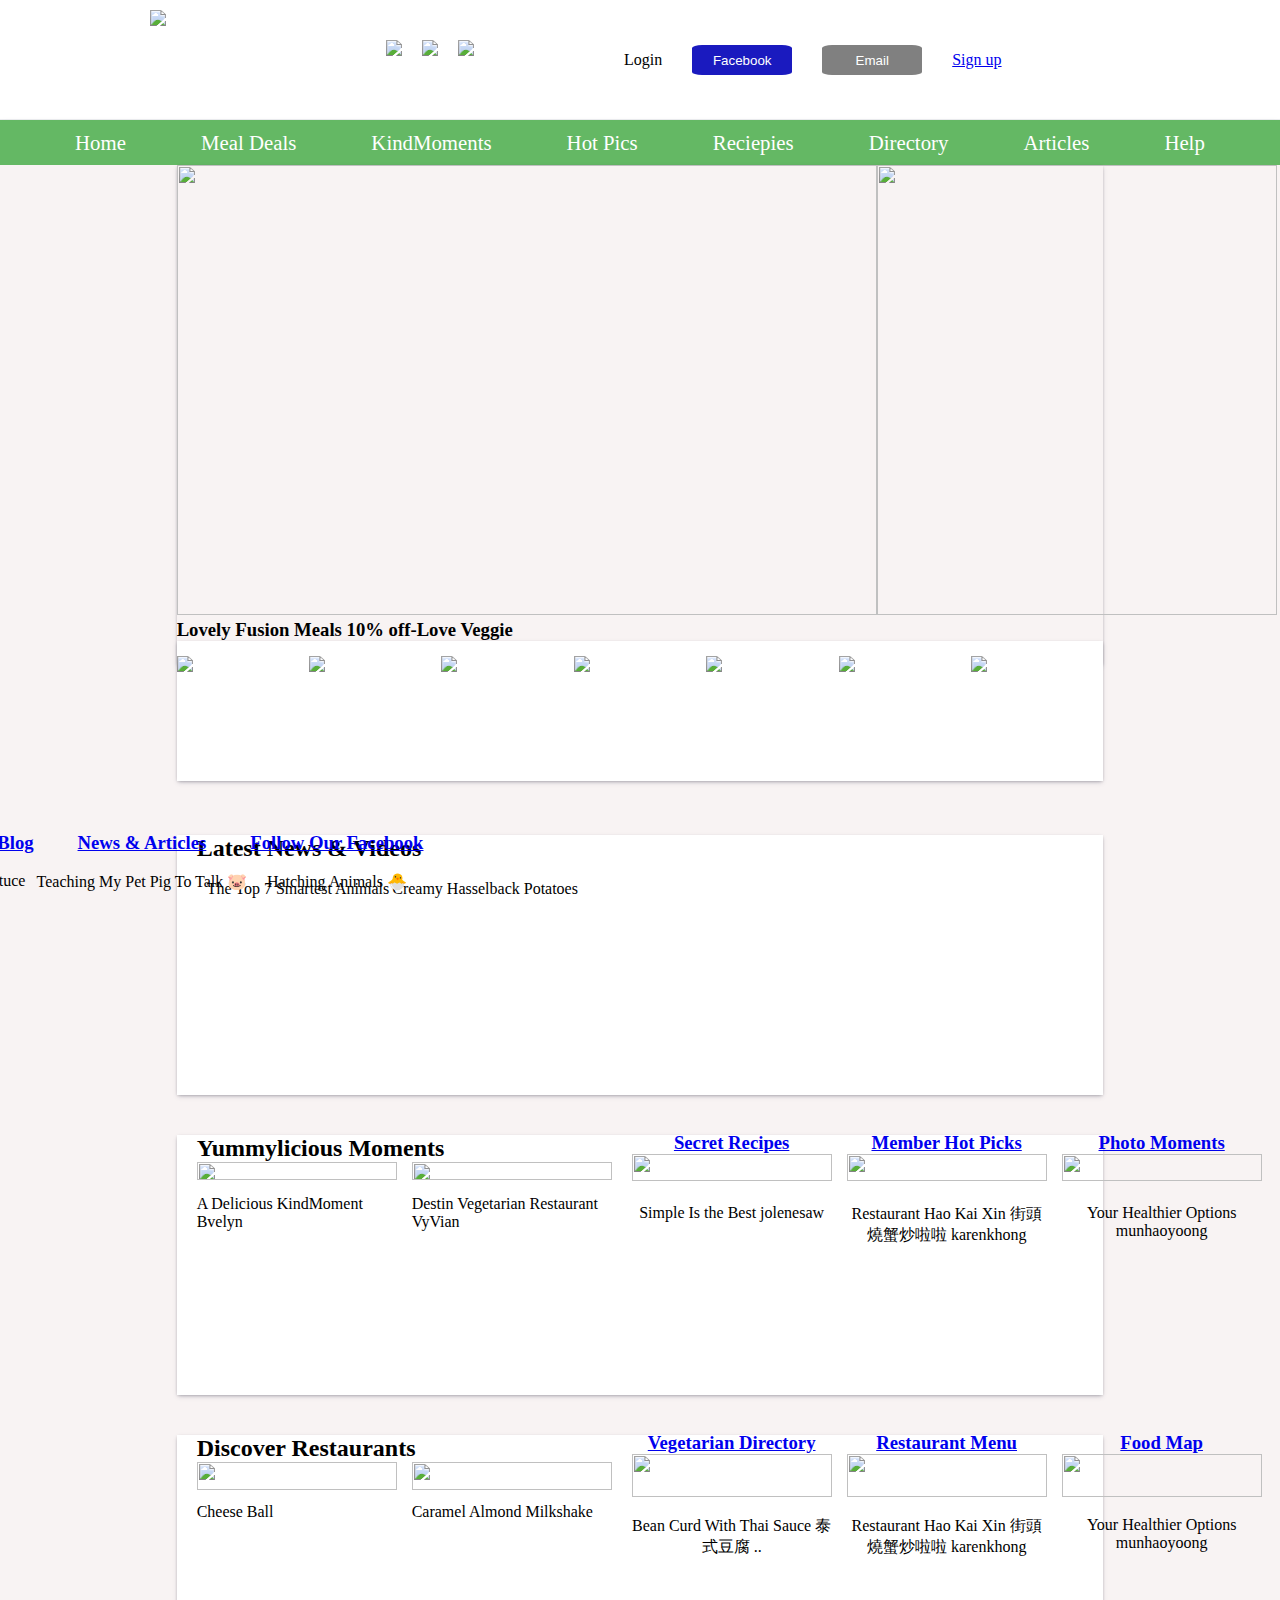
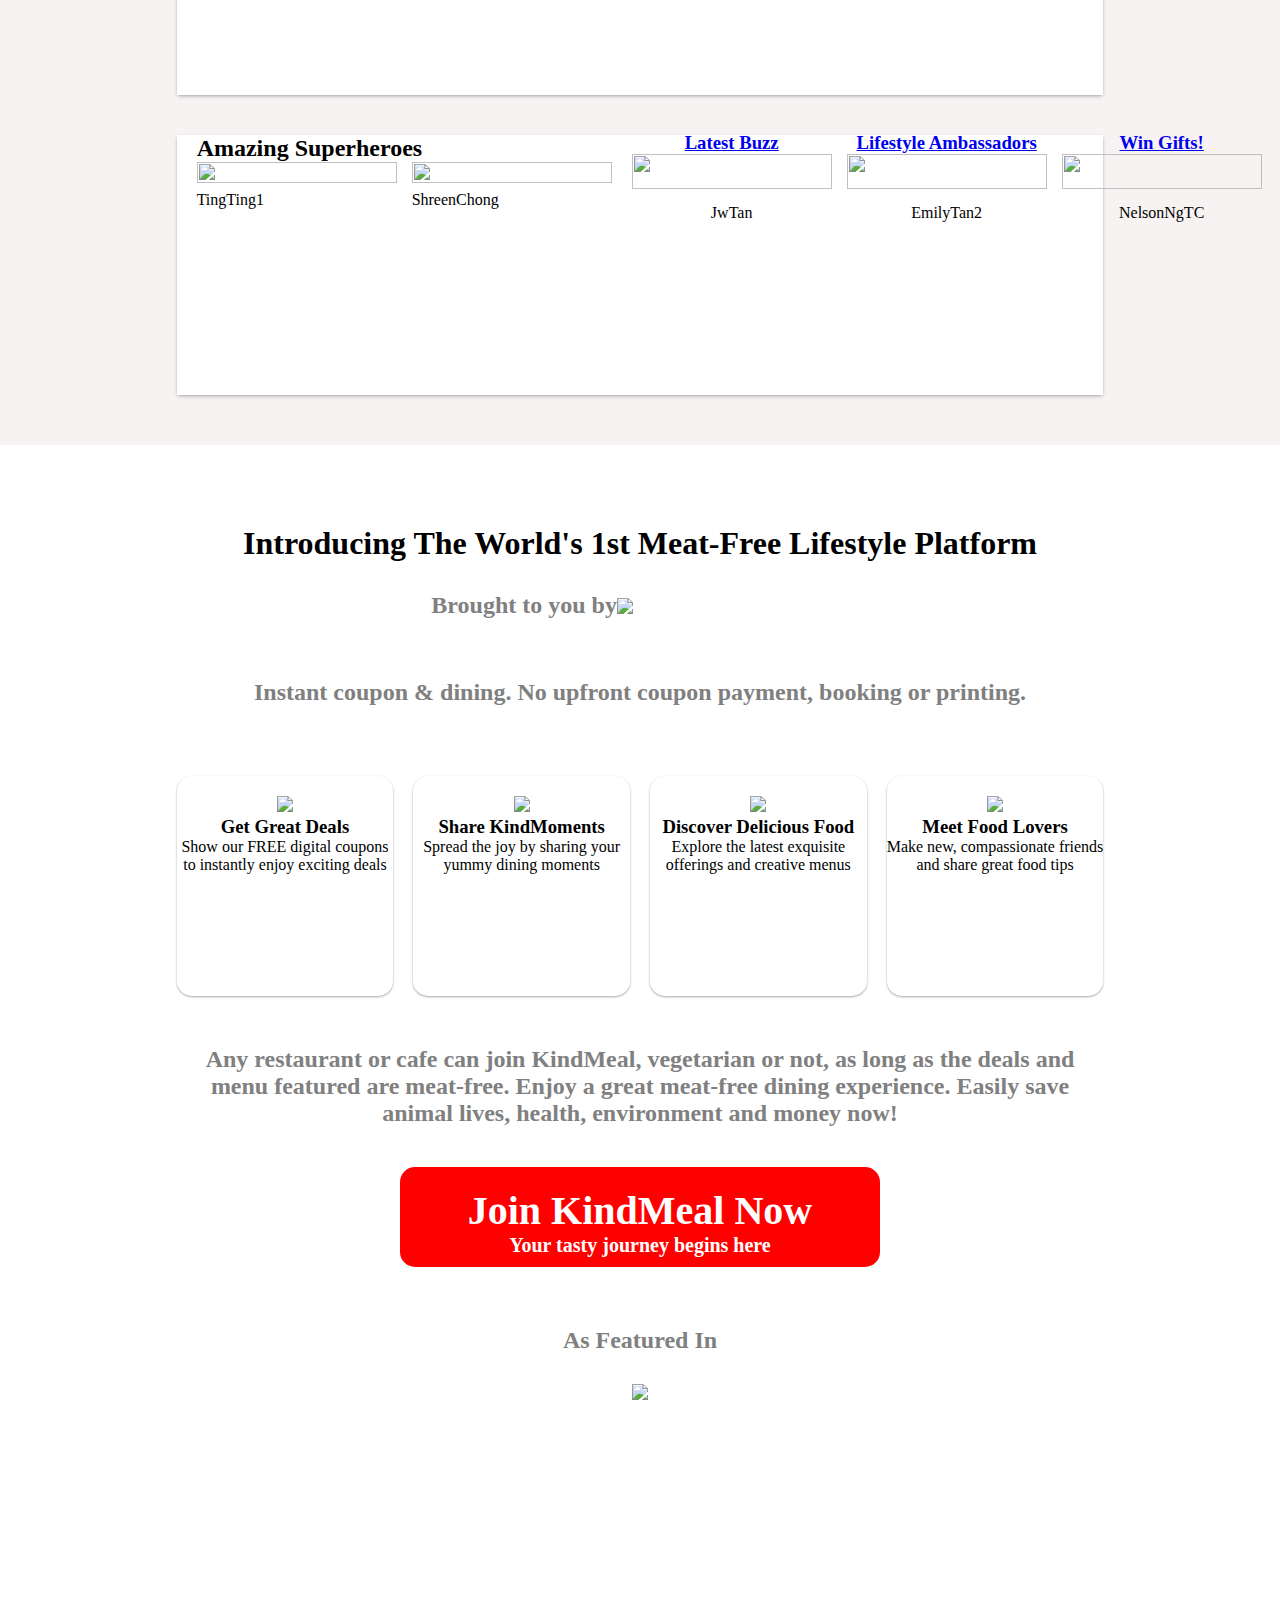
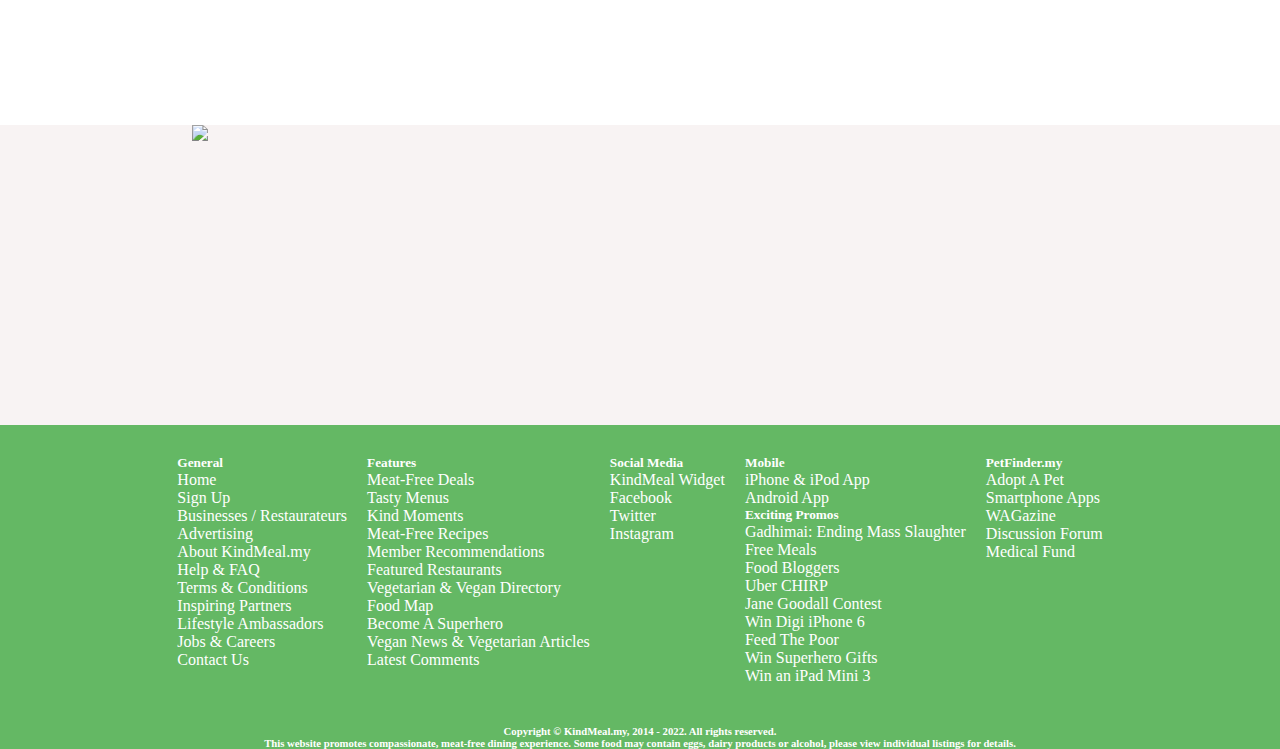
==== index.html @ d4dcd4d2 "added day-2 work" ====
<!DOCTYPE html>
<html lang="en">
  <head>
    <meta charset="UTF-8" />
    <meta http-equiv="X-UA-Compatible" content="IE=edge" />
    <meta name="viewport" content="width=device-width, initial-scale=1.0" />
    <link rel="stylesheet" href="./Styles/navbar.css" />
    <link rel="stylesheet" href="./Styles/body.css" />
    <link rel="stylesheet" href="./Styles/footer.css" />
    <title>Home Page</title>
  </head>
  <body>
    <nav></nav>
    <div style="background-color: rgb(248, 243, 243); height: 1880px">
      <div class="container1">
        <div id="banner">
          <div>
            <img onclick="return navigate()"
              id="b_item"
              src="C:\Users\USER\Desktop\Masai\Images\vegiee.jpg"
            />
            <h3>Lovely Fusion Meals 10% off-Love Veggie</h3>
          </div>
          <div>
            <img
              id="company"
              src=" https://www.kindmeal.my/photos/shop/5/512-3751-m.jpg"
            />
          </div>
        </div>
        <div id="banner1">
          <div>
            <img src="https://www.kindmeal.my/photos/deal/6/618-3514-m.jpg" />
          </div>
          <div>
            <img src="https://www.kindmeal.my/photos/deal/7/711-4936-m.jpg" />
          </div>
          <div>
            <img src="https://www.kindmeal.my/photos/deal/2/271-519-m.jpg" />
          </div>
          <div>
            <img src="https://www.kindmeal.my/photos/deal/7/707-4819-m.jpg" />
          </div>
          <div>
            <img src="https://www.kindmeal.my/photos/deal/7/718-5090-m.jpg" />
          </div>
          <div>
            <img src="https://www.kindmeal.my/photos/deal/6/614-3355-m.jpg" />
          </div>
          <div>
            <img src="https://www.kindmeal.my/photos/deal/6/683-4718-m.jpg" />
          </div>
        </div>
      </div>

      <div class="des1">
        <h2>Latest News & Videos</h2>
        <div class="des3">
          <div>
            <div>
              <img
                src="https://scontent-xsp1-3.xx.fbcdn.net/v/t15.5256-10/298275514_1793992247612870_4102622818283493322_n.jpg?stp=dst-jpg_s720x720&_nc_cat=107&ccb=1-7&_nc_sid=ad6a45&_nc_ohc=_9L2M1Yf05EAX_rJxTb&_nc_ht=scontent-xsp1-3.xx&edm=ALdPpPkEAAAA&oh=00_AT9hk5vjY4Bu-Fxe6DmNhi70MABpmNOQDQKN2t2MEjxvuQ&oe=630B7A82"
                alt=""
              />
              <p>The Top 7 Smartest Animals</p>
            </div>
            <div>
              <img
                src="https://scontent-xsp1-3.xx.fbcdn.net/v/t15.5256-10/21707660_1430313403713822_4780572855584686080_n.jpg?stp=dst-jpg_p720x720&_nc_cat=111&ccb=1-7&_nc_sid=ad6a45&_nc_ohc=RcBoqAsP5BcAX8IlQCB&_nc_ht=scontent-xsp1-3.xx&edm=ALdPpPkEAAAA&oh=00_AT9ZQKDkmpAkFr5mPM2GiLUb7_jrjtCeW91Xx5t45SaTrw&oe=630BC6C6"
                alt=""
              />
              <p>Creamy Hasselback Potatoes</p>
            </div>
          </div>

          <div class="des2">
            <div>
              <h3>
                <a href="https://www.kindmeal.my/widget.htm"
                  >Save Lives with Your Blog</a
                >
              </h3>
              <img
                src="https://scontent-xsp1-1.xx.fbcdn.net/v/t15.5256-10/297490495_5300872103341148_4812180245387187070_n.jpg?stp=dst-jpg_p720x720&_nc_cat=110&ccb=1-7&_nc_sid=ad6a45&_nc_ohc=dJMnZ-0XOzEAX-3m0EE&_nc_ht=scontent-xsp1-1.xx&edm=ALdPpPkEAAAA&oh=00_AT9vSePyX_79tL4VV1NU-LM7txJFq0bseyqi-hd4p4mgLw&oe=630A5A29"
                alt=""
              />
              <p>
                Busy Beaver Delivers Lettuce<br />
                To Zoo Friends
              </p>
            </div>

            <div>
              <h3>
                <a href="https://www.kindmeal.my/articles/">News & Articles</a>
              </h3>
              <img
                src="https://scontent-xsp1-3.xx.fbcdn.net/v/t15.5256-10/297116651_384596210475584_5376654219115704349_n.jpg?stp=dst-jpg_s720x720&_nc_cat=107&ccb=1-7&_nc_sid=ad6a45&_nc_ohc=ggyHZY5ZmbAAX9m9siT&_nc_ht=scontent-xsp1-3.xx&edm=ALdPpPkEAAAA&oh=00_AT8MCqLZmofB8cb-LwRo4QTbWNlfbtVxFQmesIGgecqeyA&oe=630B021C"
                alt=""
              />
              <p>Teaching My Pet Pig To Talk 🐷</p>
            </div>

            <div>
              <h3>
                <a href="https://www.facebook.com/KindMeal.my"
                  >Follow Our Facebook</a
                >
              </h3>
              <img
                src="https://scontent-xsp1-3.xx.fbcdn.net/v/t15.5256-10/297287041_759478638588669_7244009508553843157_n.jpg?stp=dst-jpg_p720x720&_nc_cat=109&ccb=1-7&_nc_sid=ad6a45&_nc_ohc=RDmX5SwUhPkAX-8LWo3&_nc_ht=scontent-xsp1-3.xx&edm=ALdPpPkEAAAA&oh=00_AT9vWiCxC7XoSoLGhXo2Y72oHeR58b-xTsXpoEYTa0dJvQ&oe=630A3112"
                alt=""
              />
              <p>Hatching Animals 🐣</p>
            </div>
          </div>
        </div>
      </div>

      <div class="des4">
        <h2>Yummylicious Moments</h2>
        <div class="des5">
          <div>
            <div>
              <img
                src="https://www.kindmeal.my/photos/moment/24/24322-46726-s.jpg"
                alt=""
              />
              <p>A Delicious KindMoment Bvelyn</p>
            </div>
            <div>
              <img
                src="https://www.kindmeal.my/photos/moment/24/24309-46678-s.jpg"
                alt=""
              />
              <p>Destin Vegetarian Restaurant VyVian</p>
            </div>
          </div>

          <div class="des6">
            <div>
              <h3>
                <a href="https://www.kindmeal.my/recipes.htm"
                  >Secret Recipes
                </a>
              </h3>
              <img
                src="https://www.kindmeal.my/photos/deal/7/707-4819-s.jpg"
                alt=""
              />
              <p>Simple Is the Best jolenesaw</p>
            </div>

            <div>
              <h3>
                <a href="https://www.kindmeal.my/articles/">
                  Member Hot Picks
                </a>
              </h3>
              <img
                src="https://www.kindmeal.my/photos/moment/24/24307-46677-s.jpg"
                alt=""
              />
              <p>Restaurant Hao Kai Xin 街頭燒蟹炒啦啦 karenkhong</p>
            </div>

            <div>
              <h3>
                <a href="https://www.facebook.com/KindMeal.my">
                  Photo Moments</a
                >
              </h3>
              <img
                src="https://www.kindmeal.my/photos/deal/7/717-5054-s.jpg"
                alt=""
              />
              <p>Your Healthier Options munhaoyoong</p>
            </div>
          </div>
        </div>
      </div>

      <div class="des7">
        <h2>Discover Restaurants</h2>
        <div class="des8">
          <div>
            <div>
              <img
                src="https://www.kindmeal.my/photos/item/0/512-6666-s.jpg"
                alt=""
              />
              <p>Cheese Ball</p>
            </div>
            <div>
              <img
                src="https://www.kindmeal.my/photos/item/0/600-8606-s.jpg"
                alt=""
              />
              <p>Caramel Almond Milkshake</p>
            </div>
          </div>

          <div class="des9">
            <div>
              <h3>
                <a href="https://www.kindmeal.my/vegetarian_directory.htm"
                  >Vegetarian Directory
                </a>
              </h3>
              <img
                src="https://www.kindmeal.my/photos/item/0/383-4248-s.jpg"
                alt=""
              />
              <p>Bean Curd With Thai Sauce 泰式豆腐 ..</p>
            </div>

            <div>
              <h3>
                <a href="https://www.kindmeal.my/menu.htm"> Restaurant Menu </a>
              </h3>
              <img
                src="https://www.kindmeal.my/photos/item/0/451-5308-s.jpg"
                alt=""
              />
              <p>Restaurant Hao Kai Xin 街頭燒蟹炒啦啦 karenkhong</p>
            </div>

            <div>
              <h3>
                <a href="https://www.kindmeal.my/foodmap.htm"> Food Map</a>
              </h3>
              <img
                src="https://www.kindmeal.my/photos/item/0/13-50-s.jpg"
                alt=""
              />
              <p>Your Healthier Options munhaoyoong</p>
            </div>
          </div>
        </div>
      </div>

      <div class="des7">
        <h2>Amazing Superheroes</h2>
        <div class="des8">
          <div>
            <div>
              <img
                src="https://www.kindmeal.my/photos/member/31/31569-m.jpg"
                alt=""
              />
              <p>TingTing1</p>
            </div>
            <div>
              <img
                src="https://www.kindmeal.my/photos/member/14/14126-m.jpg"
                alt=""
              />
              <p>ShreenChong</p>
            </div>
          </div>

          <div class="des9">
            <div>
              <h3>
                <a href="https://www.kindmeal.my/vegetarian_directory.htm"
                  >Latest Buzz
                </a>
              </h3>
              <img
                src="	https://www.kindmeal.my/photos/member/41/41504-m.jpg"
                alt=""
              />
              <p>JwTan</p>
            </div>

            <div>
              <h3>
                <a href="https://www.kindmeal.my/menu.htm">
                  Lifestyle Ambassadors
                </a>
              </h3>
              <img
                src="	https://www.kindmeal.my/photos/member/27/27302-m.jpg"
                alt=""
              />
              <p>EmilyTan2</p>
            </div>

            <div>
              <h3>
                <a href="https://www.kindmeal.my/foodmap.htm">Win Gifts!</a>
              </h3>
              <img
                src="https://www.kindmeal.my/photos/member/39/39426-m.jpg"
                alt=""
              />
              <p>NelsonNgTC</p>
            </div>
          </div>
        </div>
      </div>
    </div>

    <div class="container2">
      <h1 style="margin-top: 80px">
        Introducing The World's 1st Meat-Free Lifestyle Platform
      </h1>
      <div class="petfind">
        <h2>Brought to you by</h2>
        <img src="https://www.kindmeal.my/images/logo-petfinder.png" />
      </div>
      <h2 style="margin-top: 60px; color: grey">
        Instant coupon & dining. No upfront coupon payment, booking or printing.
      </h2>
      <div class="container3">
        <div>
          <img src="https://www.kindmeal.my/images/intro_deal.png" />
          <h3>Get Great Deals</h3>
          <p>Show our FREE digital coupons to instantly enjoy exciting deals</p>
        </div>
        <div>
          <img src="https://www.kindmeal.my/images/intro_kindmoment.png" />
          <h3>Share KindMoments</h3>
          <p>Spread the joy by sharing your yummy dining moments</p>
        </div>
        <div>
          <img src="https://www.kindmeal.my/images/intro_menu.png" />
          <h3>Discover Delicious Food</h3>
          <p>Explore the latest exquisite offerings and creative menus</p>
        </div>
        <div>
          <img src="https://www.kindmeal.my/images/intro_friends.png" />
          <h3>Meet Food Lovers</h3>
          <p>Make new, compassionate friends and share great food tips</p>
        </div>
      </div>
      <h2 style="color: grey;margin-top:50px">
        Any restaurant or cafe can join KindMeal, vegetarian or not, as long as
        the deals and menu featured are meat-free. Enjoy a great meat-free
        dining experience. Easily save animal lives, health, environment and
        money now!
      </h3>
      <div class="join">
        <h1>Join KindMeal Now</h1>
        <h4>Your tasty journey begins here</h4>
      </div>
      <h2 style="color:grey;margin-top: 60px;">As Featured In</h2>
      <img style="margin-top: 30px;" src="https://www.kindmeal.my/images/media-feature2.png"/>
    </div>
  
    <div class="container4">
        <div>
        <img src="https://www.kindmeal.my/images/banner_whykindmeal.png"/>
        </div>
    </div>


    <footer></footer>

    
</body>
</html>
<script src="./Scripts/navbar.js"></script>
<script src="./Scripts/footer.js"></script>

<script>
  function navigate(){
    let image=document.getElementById("b_item");
    return window.location.href="./mealdeal.html";
  }
</script>
---- Styles/navbar.css ----
*{
    margin: 0px;
    padding: 0px;
    box-sizing: border-box;
}

body{
    background-color: white;
}

.nav1{
    display: flex;
    height: 120px;
    width: 100%;
}

#links{
    display: flex;
}
#kindmeal_logo{
    margin-top: 10px;
    margin-left: 150px;
}

#navigate{
   display: flex;
   margin-top: 10px;
   margin-left: 200px;
}

.media_link{
    height: 35%;
    margin-left: 20px;
    margin-top: 30px;
    
}
.top_right_menu{
    display: flex;
    align-items:center;
    justify-content:center;
    gap: 30px;
  margin-left: 150px;
 
}
.decorate1{
   
    text-decoration: none;
    color: white;

}
#fb{
   background-color: rgb(26, 26, 191);
   border: none;
   border-radius: 10%;
    height:30px;
    width: 100px;
}
.decorate2{
    text-decoration: none;
    color:white;
}

#mail{
    background-color: grey;
    border: none;
    border-radius: 10%;
     height:30px;
     width: 100px;

}




.nav2{
    width:100%;
    height: 45px;
    background-color:rgb(100, 184, 100);
    box-shadow: rgba(9, 30, 66, 0.25) 0px 4px 8px -2px, rgba(9, 30, 66, 0.08) 0px 0px 0px 1px;
    display: flex;
    justify-content: space-evenly;
    align-items: center;
 
}
.nav2>a{
    text-decoration: none;
    font-size: 1.3rem;
    color: white;
}
---- Styles/body.css ----
.container1{
   
    box-shadow: rgba(50, 50, 93, 0.25) 0px 2px 5px -1px, rgba(0, 0, 0, 0.3) 0px 1px 3px -1px;
    height:500px;
   width:72.4% ;
  
   margin: auto;  
}
#banner{
    display: flex;
    margin: auto;
}

#b_item{
  height:450px;
  width:700px;
 
}

#company{
    width: 400px;
    height:450px;
   
}

#banner1{
    background-color: white;
    height:140px;
    box-shadow: rgba(50, 50, 93, 0.25) 0px 2px 5px -1px, rgba(0, 0, 0, 0.3) 0px 1px 3px -1px;
    display: grid;
    grid-template-columns: repeat(7,1fr);
   margin-bottom: 20px;
}

#banner1>div>img{
    height:20%;
    margin-top:15px; 
  
}

.des1,.des4,.des7{
    background-color: white;
    box-shadow: rgba(50, 50, 93, 0.25) 0px 2px 5px -1px, rgba(0, 0, 0, 0.3) 0px 1px 3px -1px;
    height:260px;
    width:72.4% ;
    margin: auto;
   margin-top: 170px;
  
    
}
.des1>h2{
    margin-left: 20px;
    margin-top:30px;
}
.des3{
    display: flex;
   margin-left: 30px;
}
.des3>div{
    display: flex;
    gap:3px
}

.des3>div>div>img{
    height: 25%;
  
}
.des2{
    display:flex;
    margin-left: -84%;
   text-align: center;

}
.des2>div{
    margin-top: -30px;
   
}


.des2>h3>a{
    text-decoration: none;
}

.des4,.des7{
    background-color: white;
    box-shadow: rgba(50, 50, 93, 0.25) 0px 2px 5px -1px, rgba(0, 0, 0, 0.3) 0px 1px 3px -1px;
    height:260px;
    width:72.4% ;
    margin: auto;
   margin-top: 40px;
}


.des4>h2{
    margin-left: 20px;
    margin-top:30px;
}
.des5,.des8{
    display: flex;
    margin-left: 20px;
}

.des5>div{
    display: flex;
   gap:15px
}

.des5>div>div>img{
    height: 55%;
    width: 200px;
}
.des6,.des9{
    display: flex;
    margin-left:20px;
    text-align: center;
}
.des6,.des9>div{
    margin-top: -30px;
}

.des6,.des9>h3>a{
    text-decoration: none;
}


.des7>h2{
    margin-left: 20px;
    margin-top:30px;
}

.des8>div{
    display: flex;
    gap:15px
}


.des8>div>div>img{
    height: 70%;
    width: 200px;
}

.container2{
 
    height:1200px;
    width:72.4%;
    margin: auto;
    text-align: center;
}

.petfind{
    display: flex;
    align-items: center;
    justify-content: center;
    color: grey;
    margin-top: 30px;
}

.petfind>img{
    width: 25%;
    
}

.container3{
  
    display: grid;
    grid-template-columns: repeat(4,1fr);
    gap:20px;   
    margin-top: 70px;
}

.container3>div{
    box-shadow: rgba(0, 0, 0, 0.12) 0px 1px 3px, rgba(0, 0, 0, 0.24) 0px 1px 2px;
    border-radius: 15px;
    height: 220px;
}
.container3>div>img{
    margin-top: 20px;
}

.join{
  
    background-color:red;
    margin:auto;
    color: white;
    height: 100px;
    width: 480px;
    margin-top: 40px;
    padding-top: 20px;
    font-size: 20px;
    border-radius: 15px;
  
}


.container4{
    background-color: rgb(248, 243, 243);
    
}

.container4>div{
   height:300px;
   width: 70%;
  margin: auto;
}
---- Styles/footer.css ----
.footer{
   background-color:  rgb(100, 184, 100);

}

.ftr{
   
    display:flex;
    justify-content: center;
   gap:20px;
   color: white;

}
.ftr>div{
    margin-top: 30px;
    padding-bottom: 40px;
}

h6{
    color:white;
   text-align: center; 
}
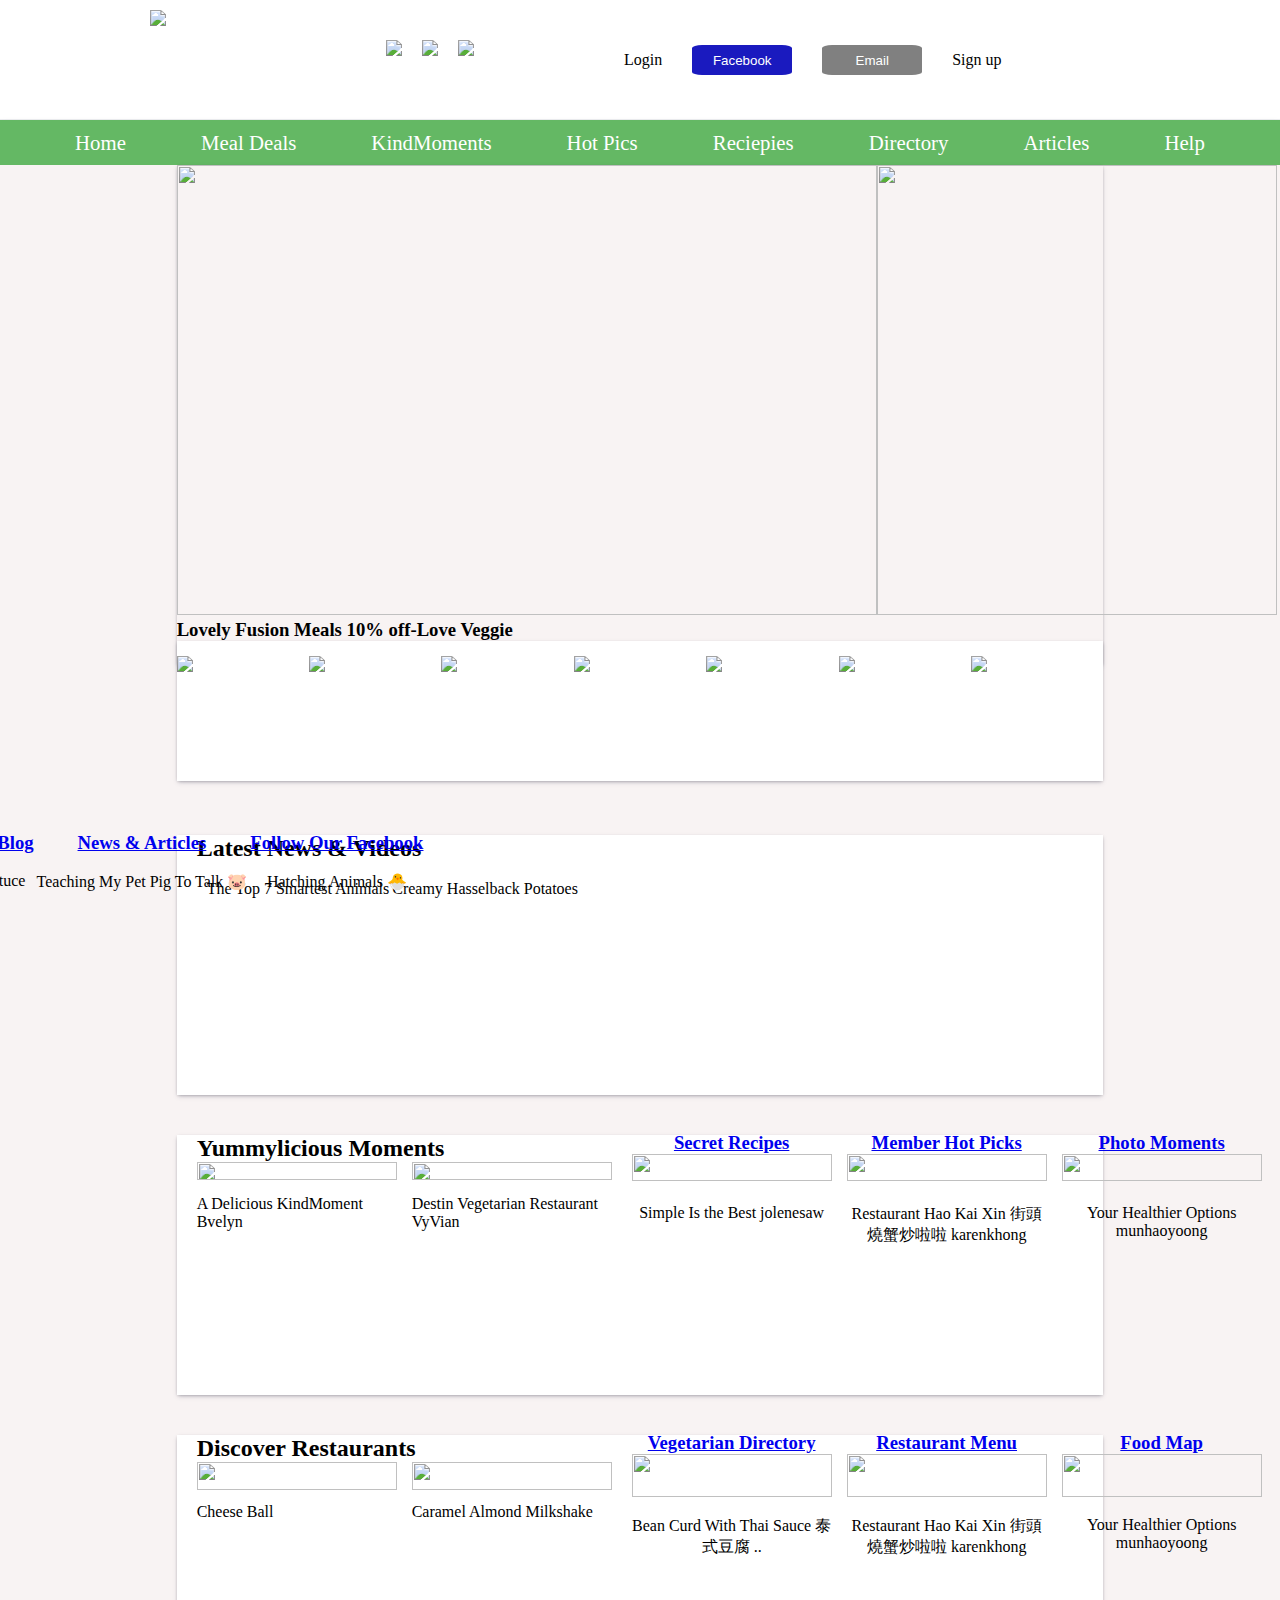
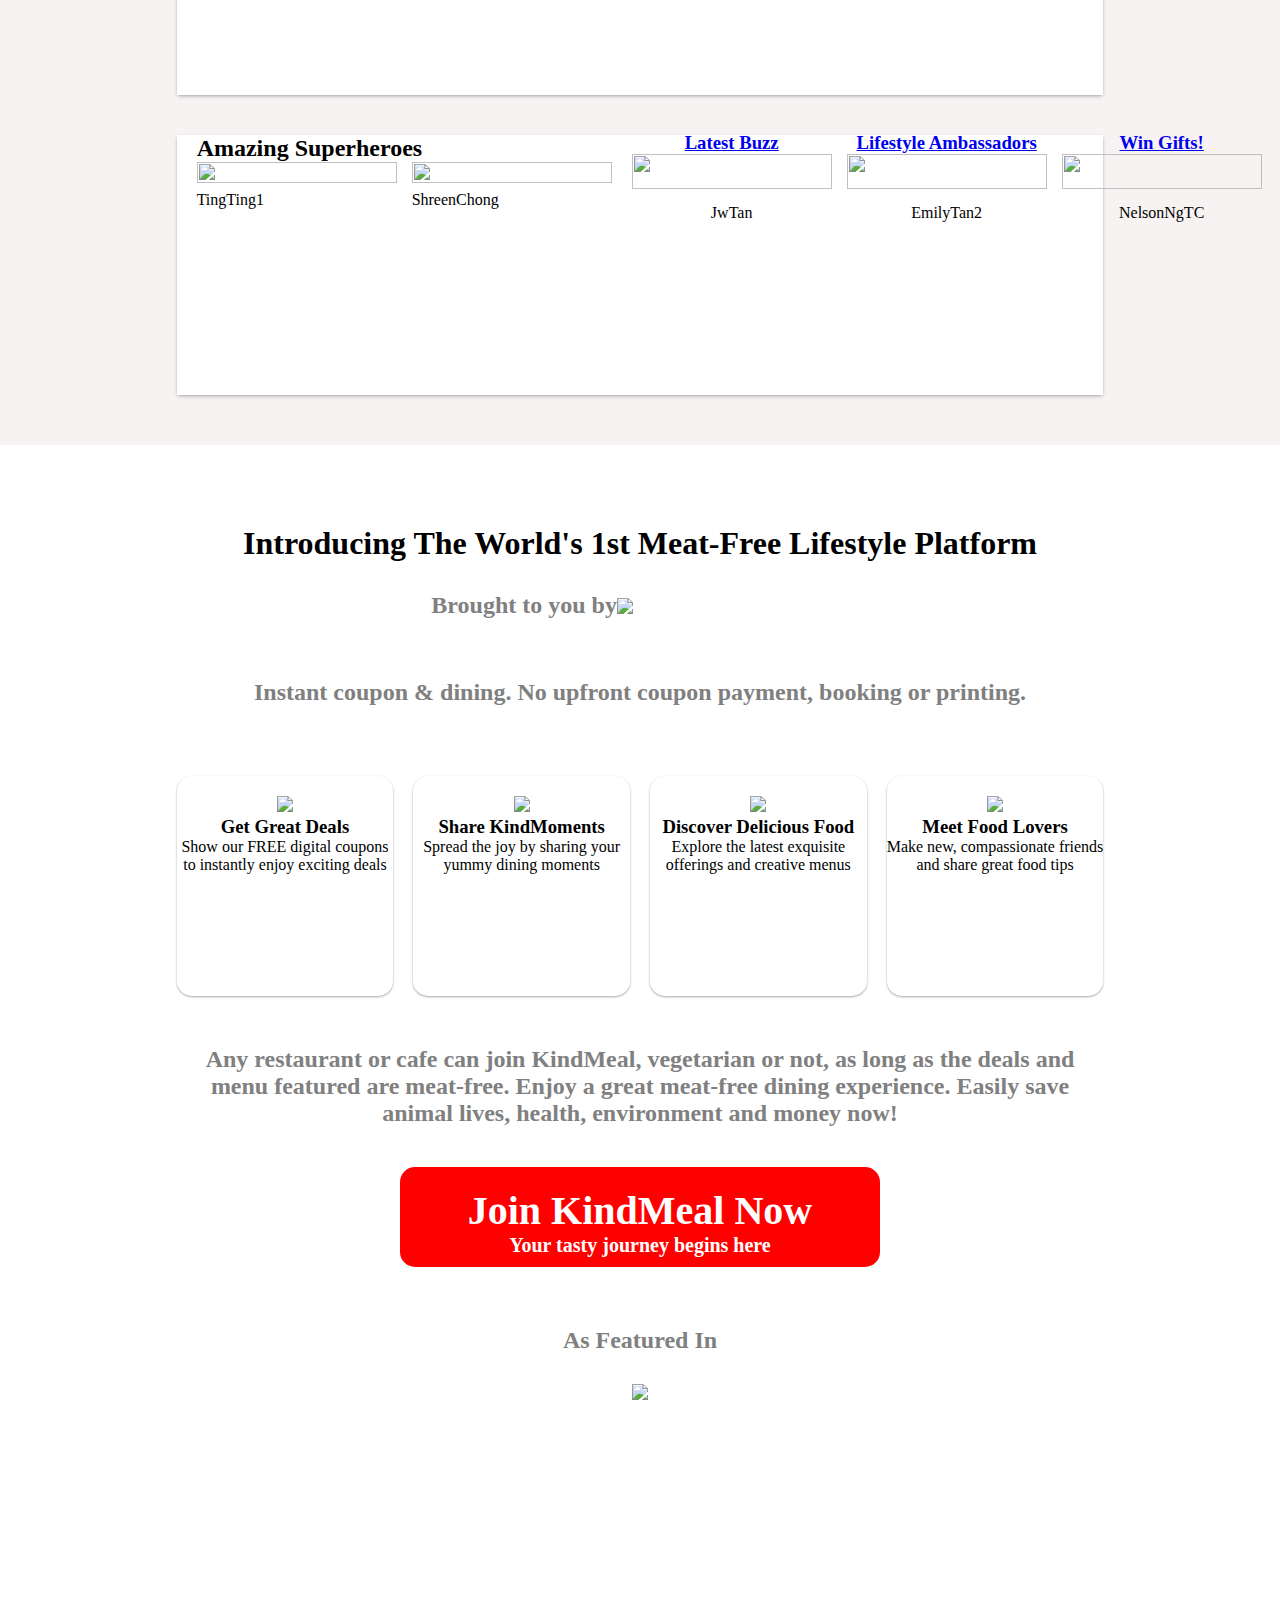
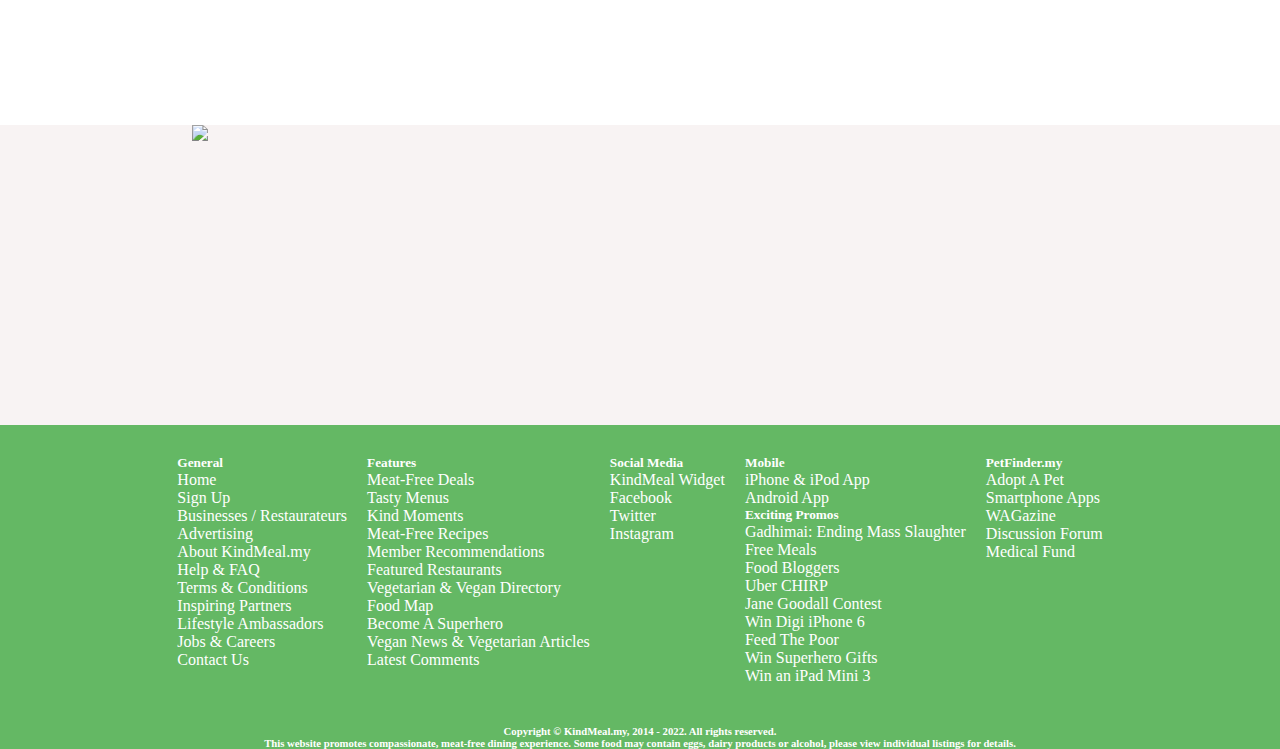
==== commit b3f40a84: "Merge pull request #6 from ShibangiD1996/day-4" ====
--- a/index.html
+++ b/index.html
@@ -4,14 +4,134 @@
     <meta charset="UTF-8" />
     <meta http-equiv="X-UA-Compatible" content="IE=edge" />
     <meta name="viewport" content="width=device-width, initial-scale=1.0" />
-    <link rel="stylesheet" href="./Styles/navbar.css" />
+    <link rel="stylesheet" href="./Styles/navbar.css"/>
     <link rel="stylesheet" href="./Styles/body.css" />
+    <link rel="stylesheet" href="./Styles/popup.css" />
     <link rel="stylesheet" href="./Styles/footer.css" />
     <title>Home Page</title>
   </head>
   <body>
-    <nav></nav>
+    <div>
+      <div class="nav1">
+        <div id="links">
+          <div id="kindmeal_logo">
+            <img src="https://www.kindmeal.my/images/logo-kindmeal.png" />
+          </div>
+          <div id="navigate">
+            <div>
+              <img
+                class="media_link"
+                src="https://www.kindmeal.my/images/follow_blog_grey.png"
+              />
+            </div>
+            <div>
+              <img
+                class="media_link"
+                src="https://www.kindmeal.my/images/follow_facebook_grey.png"
+              />
+            </div>
+            <div>
+              <img
+                class="media_link"
+                src="https://www.kindmeal.my/images/follow_twitter_grey.png"
+              />
+            </div>
+          </div>
+        </div>
+        <div class="top_right_menu">
+          <div>
+            <p>Login</p>
+          </div>
+          <div>
+            <button id="fb">
+              <a
+                class="decorate1"
+                href="https://www.facebook.com/campaign/landing.php?campaign_id=14884913640&extra_1=s%7Cc%7C550525804791%7Cb%7Cfacebook%20%27%7C&placement=&creative=550525804791&keyword=facebook%20%27&partner_id=googlesem&extra_2=campaignid%3D14884913640%26adgroupid%3D128696220912%26matchtype%3Db%26network%3Dg%26source%3Dnotmobile%26search_or_content%3Ds%26device%3Dc%26devicemodel%3D%26adposition%3D%26target%3D%26targetid%3Dkwd-327195741349%26loc_physical_ms%3D9050478%26loc_interest_ms%3D%26feeditemid%3D%26param1%3D%26param2%3D&gclid=Cj0KCQjw9ZGYBhCEARIsAEUXITXmBzNrbc11rj86QonN3krZyQoqQTtSWV7LGV90onxFAKu6PVKcyfkaAuvWEALw_wcB"
+                >Facebook</a
+              >
+            </button>
+          </div>
+          <div>
+            <button id="mail">
+              <a class="decorate2" href="./signin.html">Email</a>
+            </button>
+          </div>
+          <div>
+            <p id="sign" onClick=togglePopUp()>Sign up</p>
+          </div>
+        </div>
+      </div>
+      
+      <div class="nav2">
+        <a href="./index.html">Home</a>
+        <a href="./mealdeal.html">Meal Deals</a>
+        <a href="./kindmoments.html">KindMoments</a>
+        <a href="./hotpics.html">Hot Pics</a>
+        <a href="./reciepies.html">Reciepies</a>
+        <a href="./directory.html">Directory</a>
+        <a href="./articles.html">Articles</a>
+        <a href="./help.html">Help</a>
+      </div>
+      </div>
+ 
     <div style="background-color: rgb(248, 243, 243); height: 1880px">
+      <div class="container" id="popup-1">
+        <div class="child1">
+          <div class="head">
+            <img  style="margin-left: 15px;"src="https://www.kindmeal.my/images/logo-kindmeal.png" />
+            <img  onClick=togglePopUp()
+              style="height: 30px; position: relative"
+              src="file:///C:/Users/USER/Desktop/Masai/Images/cross.png"
+            />
+          </div>
+  
+          <h2>Join KindMeal For FREE Now</h2>
+          <p style="margin-top: 10px;">Please select the type of membership to proceed</p>
+        </div>
+        <div  onClick= navigate() class="child2" id="chld2">
+          <div>
+            <img 
+              style="height: 65%; margin-top: 20px; margin-left: 10px"
+              src="https://www.kindmeal.my/images/join_normal.png"
+            />
+          </div>
+          <div  style="margin-left: 10px">
+            <h3 style="margin-top:20px">Food Lover</h3>
+            <div>
+              <p style="margin-top:20px">
+                Join FREE to enjoy yummy deals, share<br />
+                reviews & meet our community of compassionate food lovers.
+              </p>
+            </div>
+          </div>
+        </div>
+        <div class="child2" style="margin-top: 20px">
+          <div>
+            <img
+              style="height: 65%; margin-top: 20px; margin-left: 10px"
+              src="https://www.kindmeal.my/images/join_shop.png"
+            />
+          </div>
+          <div style="margin-left: 10px">
+            <h3 style="margin-top:20px">Restaurant / Shop Owner</h3>
+            <div>
+              <p style="margin-top:20px">
+                List your food outlet, create exciting vegetarian deals & showcase
+                your delicious menu for FREE. Enjoy our yummy deals, share reviews
+                & meet food lovers too.
+              </p>
+            </div>
+          </div>
+        </div>
+        <div class="member">
+          <div>
+            <p>Member Login</p>
+          </div>
+          <div>
+            <p>Forget Password</p>
+          </div>
+        </div>
+      </div>
       <div class="container1">
         <div id="banner">
           <div>
@@ -360,7 +480,7 @@
     
 </body>
 </html>
-<script src="./Scripts/navbar.js"></script>
+
 <script src="./Scripts/footer.js"></script>
 
 <script>
@@ -368,5 +488,41 @@
     let image=document.getElementById("b_item");
     return window.location.href="./mealdeal.html";
   }
+
+  function togglePopUp(){
+    document.getElementById("popup-1").classList.toggle("active");
+
+  }
+
+  function navigate(){
+   window.location.href="./signup.html"
+  }
+
+
 </script>
 
+
+
+
+
+
+
+
+
+
+
+
+
+
+
+
+
+
+
+
+
+
+
+
+
+
--- a/Styles/popup.css
+++ b/Styles/popup.css
@@ -0,0 +1,70 @@
+.container{
+
+    box-shadow: rgba(99, 99, 99, 0.2) 0px 2px 8px 0px;
+    background-color: white;
+    border-radius: 20px;
+    position: fixed;
+    height:650px;
+    width: 40%;
+    margin: auto;
+    margin-top: 50px;
+    display: none;
+    z-index: 1;
+    transform: translate(-50%,-50%)scale(1);
+  
+}
+
+.child1{
+      
+    height:200px;
+    width: 70%;
+    margin: auto;
+    text-align: center;
+}
+
+.child2{
+    border: 1px solid grey;
+    height:180px;
+    width: 90%;
+   display: flex;
+   margin-left: 30px;
+   border-radius: 15px;
+}
+
+.member{
+  
+    height:100px;
+    width: 90%;
+    display: flex; 
+    align-items: center;
+    justify-content: space-between;
+    gap: 40px;
+    margin-left: 20px;
+   
+}
+
+
+.head{
+
+  
+   width: 120%;
+    display: flex;
+   
+    justify-content: space-between;
+   margin: auto;
+  padding-top: 20px;
+   
+}
+
+
+
+.container.active{
+    display: block;
+    margin-top: 230px;
+    margin-left: 50%;
+}
+.container.active{
+    transition:all 0ms ease-in-out;
+    transform: translate(-50%,-50%)scale(1);
+   
+}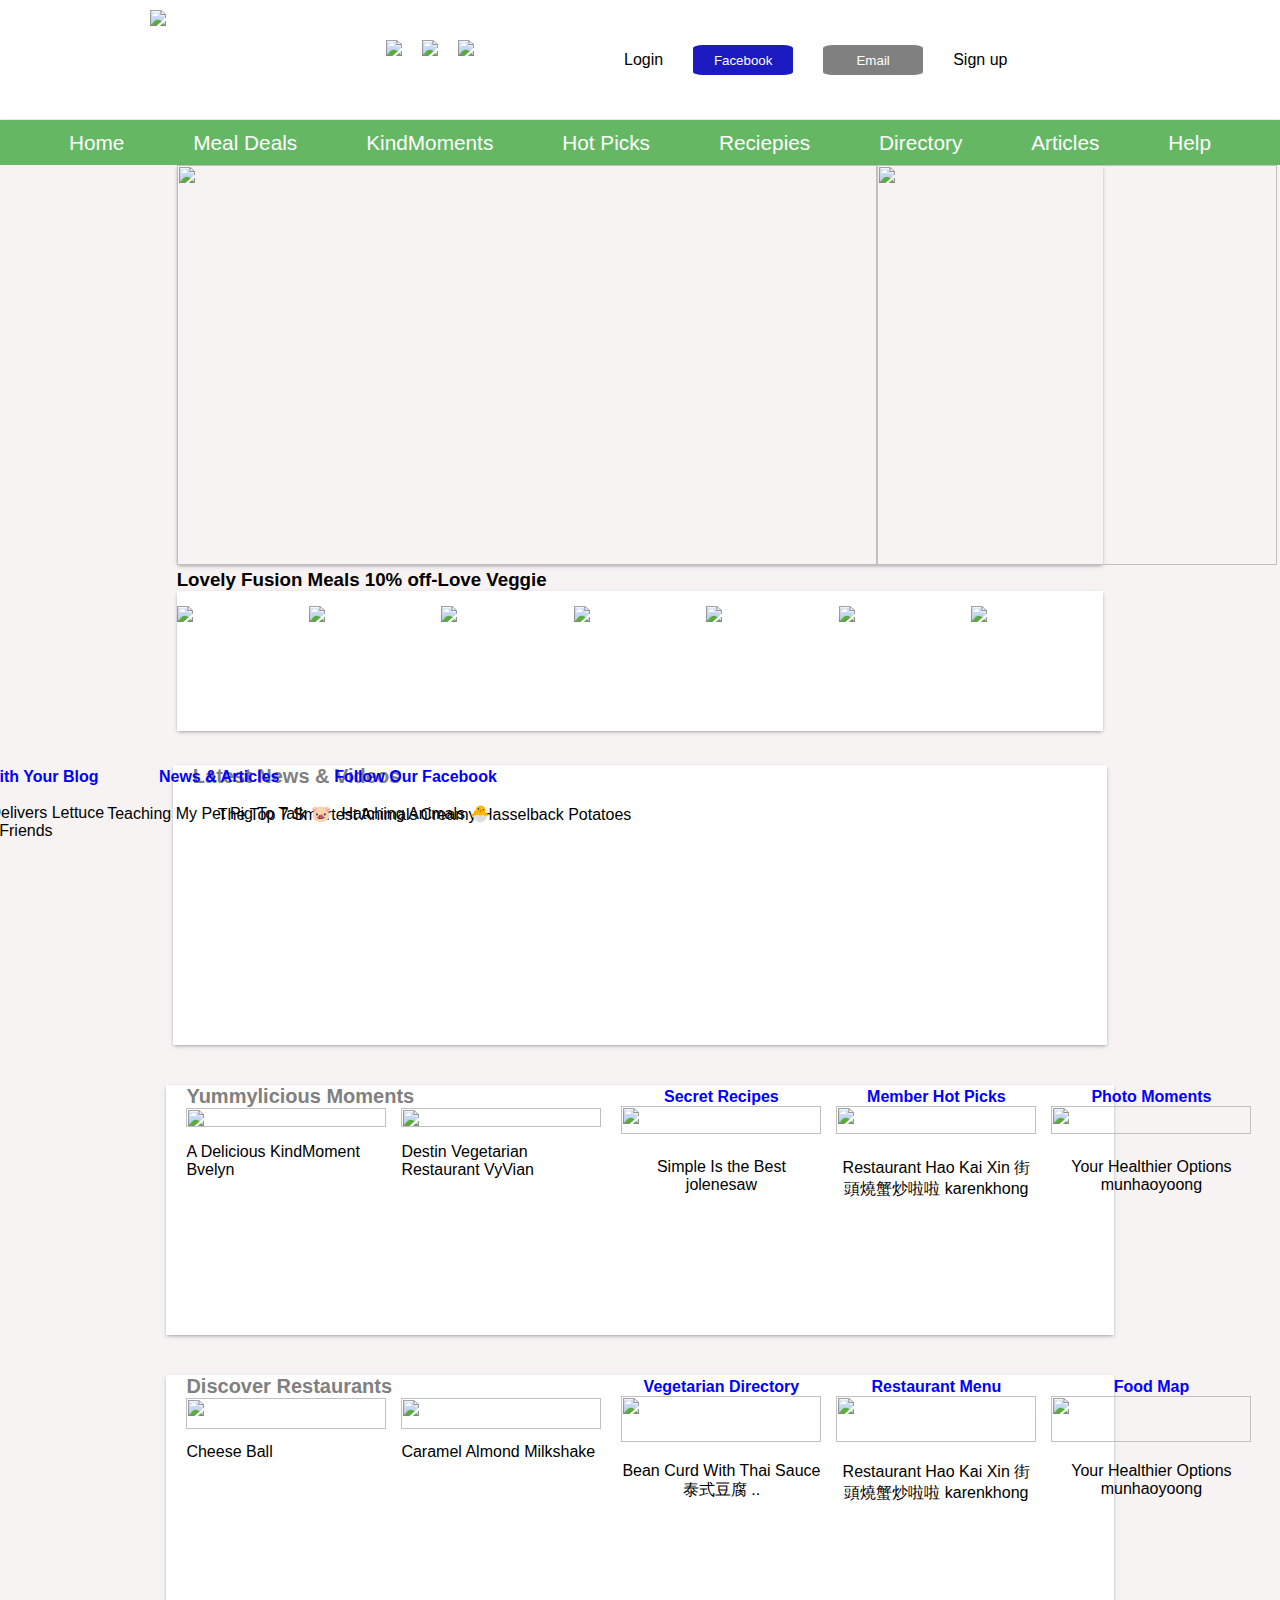
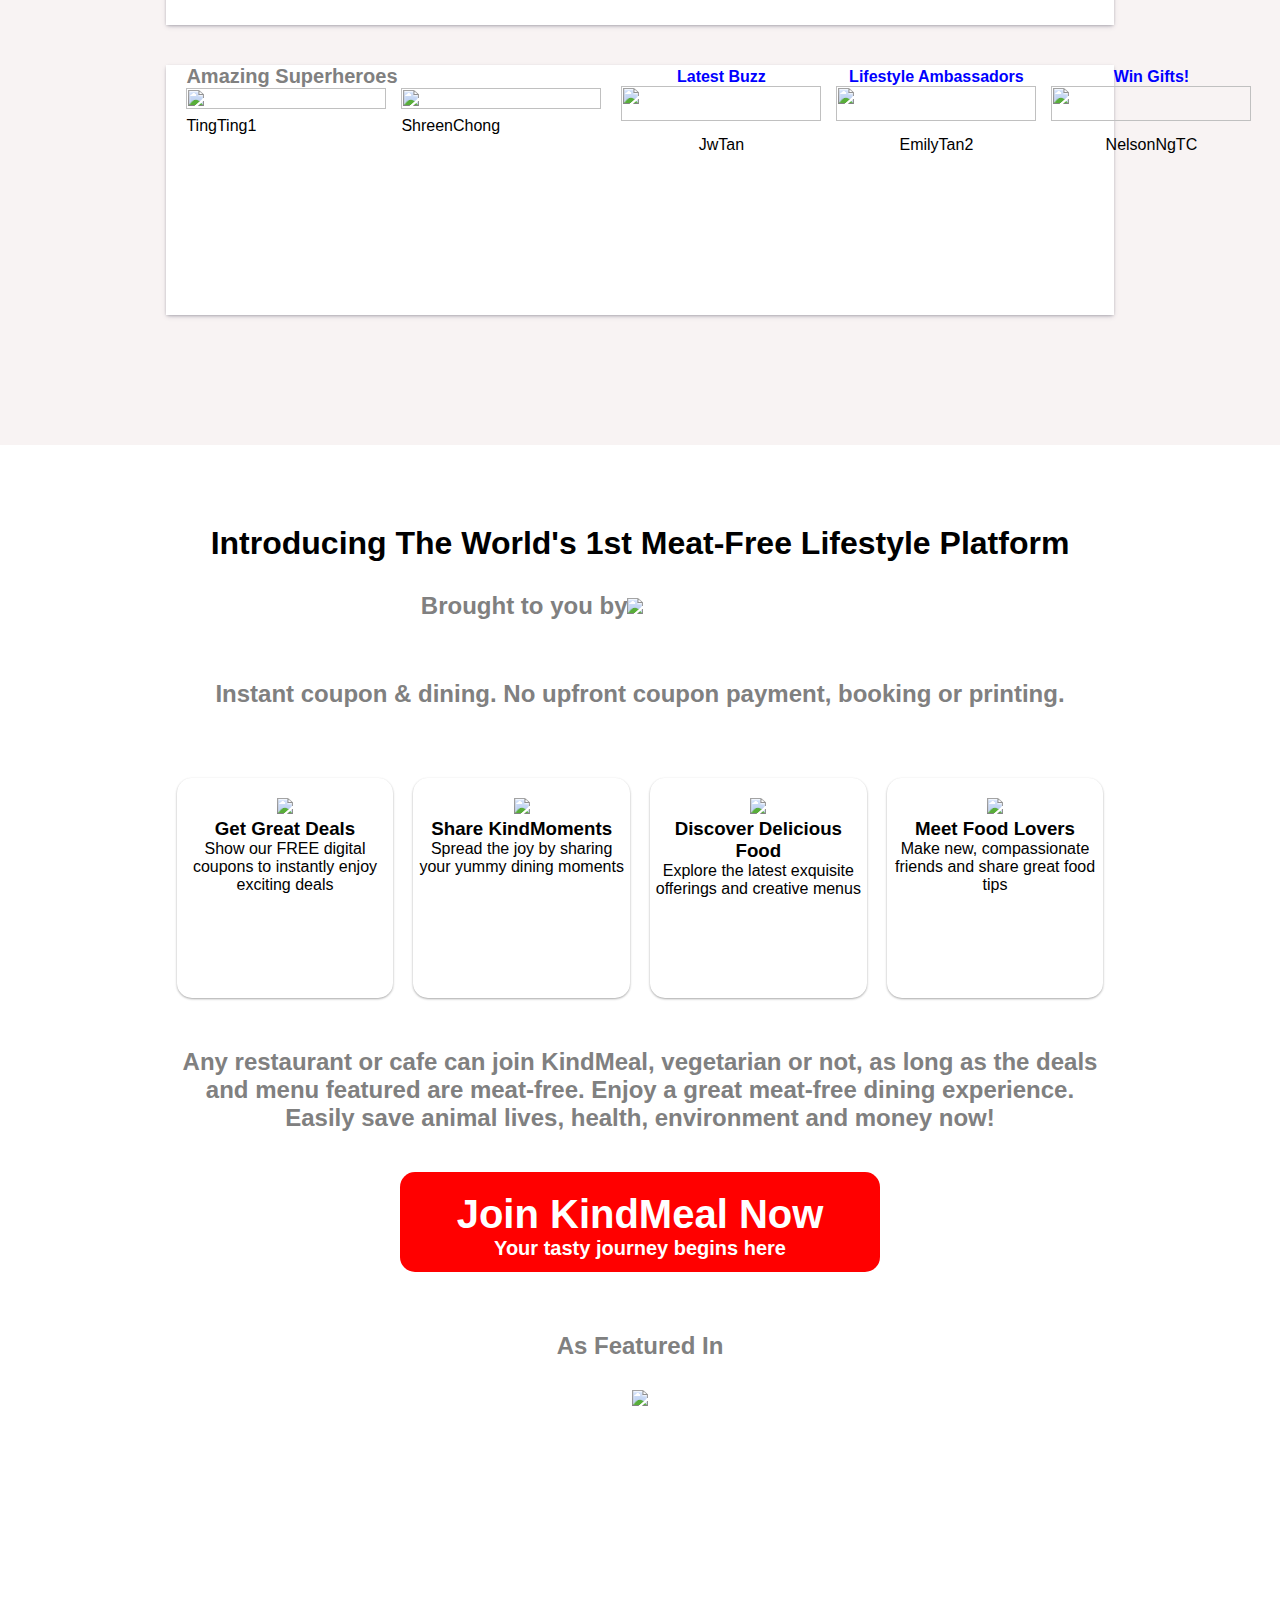
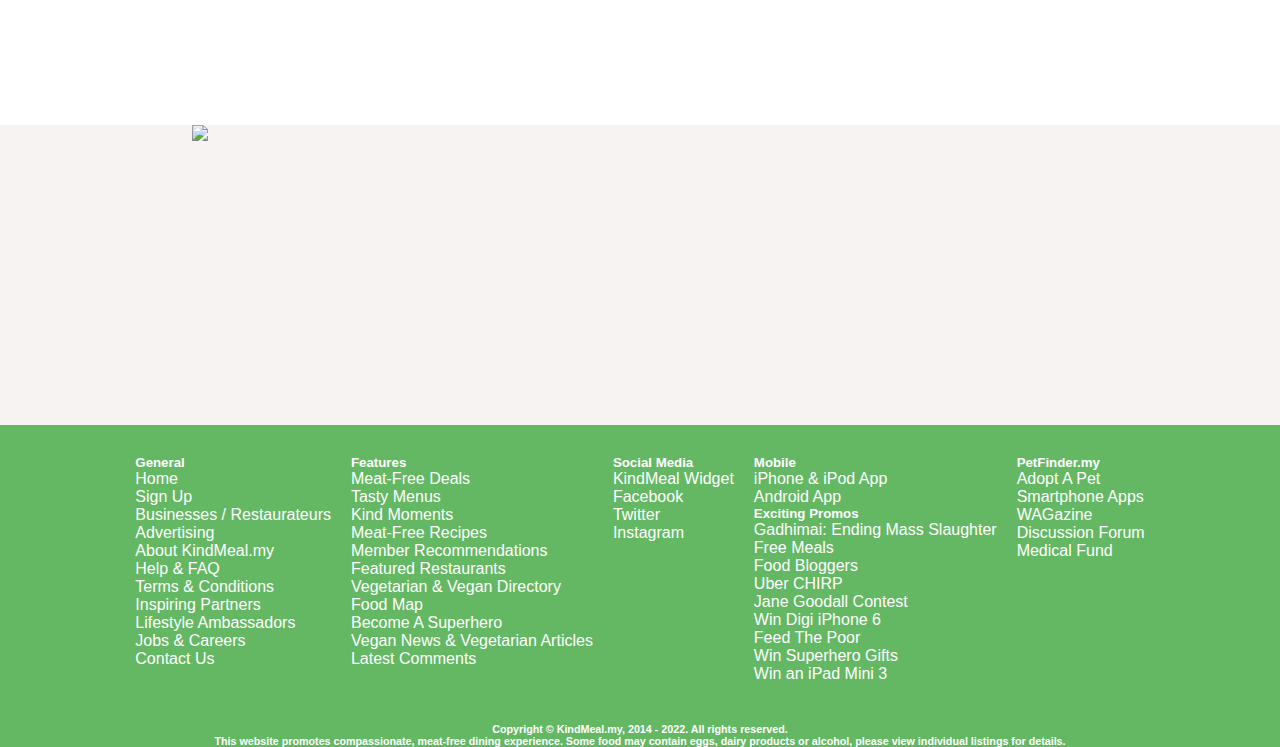
==== commit 9dcfe797: "added Product_details.html" ====
--- a/index.html
+++ b/index.html
@@ -38,7 +38,7 @@
             </div>
           </div>
         </div>
-        <div class="top_right_menu">
+        <div class="top_right_menu" id="t_r_p">
           <div>
             <p>Login</p>
           </div>
@@ -66,7 +66,7 @@
         <a href="./index.html">Home</a>
         <a href="./mealdeal.html">Meal Deals</a>
         <a href="./kindmoments.html">KindMoments</a>
-        <a href="./hotpics.html">Hot Pics</a>
+        <a href="./hotpics.html">Hot Picks</a>
         <a href="./reciepies.html">Reciepies</a>
         <a href="./directory.html">Directory</a>
         <a href="./articles.html">Articles</a>
@@ -175,17 +175,17 @@
 
       <div class="des1">
         <h2>Latest News & Videos</h2>
-        <div class="des3">
-          <div>
-            <div>
-              <img
+        <div class="des3"> 
+          <div>
+            <div>
+              <img class="left_img" 
                 src="https://scontent-xsp1-3.xx.fbcdn.net/v/t15.5256-10/298275514_1793992247612870_4102622818283493322_n.jpg?stp=dst-jpg_s720x720&_nc_cat=107&ccb=1-7&_nc_sid=ad6a45&_nc_ohc=_9L2M1Yf05EAX_rJxTb&_nc_ht=scontent-xsp1-3.xx&edm=ALdPpPkEAAAA&oh=00_AT9hk5vjY4Bu-Fxe6DmNhi70MABpmNOQDQKN2t2MEjxvuQ&oe=630B7A82"
                 alt=""
               />
               <p>The Top 7 Smartest Animals</p>
             </div>
             <div>
-              <img
+              <img class="left_img"
                 src="https://scontent-xsp1-3.xx.fbcdn.net/v/t15.5256-10/21707660_1430313403713822_4780572855584686080_n.jpg?stp=dst-jpg_p720x720&_nc_cat=111&ccb=1-7&_nc_sid=ad6a45&_nc_ohc=RcBoqAsP5BcAX8IlQCB&_nc_ht=scontent-xsp1-3.xx&edm=ALdPpPkEAAAA&oh=00_AT9ZQKDkmpAkFr5mPM2GiLUb7_jrjtCeW91Xx5t45SaTrw&oe=630BC6C6"
                 alt=""
               />
@@ -195,12 +195,11 @@
 
           <div class="des2">
             <div>
-              <h3>
-                <a href="https://www.kindmeal.my/widget.htm"
-                  >Save Lives with Your Blog</a
-                >
-              </h3>
-              <img
+              <h4>
+                <a href="https://www.kindmeal.my/widget.htm" style="text-decoration: none;color:blue;">Save Lives with Your Blog</a>
+                
+              </h4>
+              <img class="down_img"
                 src="https://scontent-xsp1-1.xx.fbcdn.net/v/t15.5256-10/297490495_5300872103341148_4812180245387187070_n.jpg?stp=dst-jpg_p720x720&_nc_cat=110&ccb=1-7&_nc_sid=ad6a45&_nc_ohc=dJMnZ-0XOzEAX-3m0EE&_nc_ht=scontent-xsp1-1.xx&edm=ALdPpPkEAAAA&oh=00_AT9vSePyX_79tL4VV1NU-LM7txJFq0bseyqi-hd4p4mgLw&oe=630A5A29"
                 alt=""
               />
@@ -211,10 +210,10 @@
             </div>
 
             <div>
-              <h3>
-                <a href="https://www.kindmeal.my/articles/">News & Articles</a>
-              </h3>
-              <img
+              <h4>
+                <a href="https://www.kindmeal.my/articles/" style="text-decoration: none;color:blue;">News & Articles</a>
+              </h4>
+              <img class="down_img"
                 src="https://scontent-xsp1-3.xx.fbcdn.net/v/t15.5256-10/297116651_384596210475584_5376654219115704349_n.jpg?stp=dst-jpg_s720x720&_nc_cat=107&ccb=1-7&_nc_sid=ad6a45&_nc_ohc=ggyHZY5ZmbAAX9m9siT&_nc_ht=scontent-xsp1-3.xx&edm=ALdPpPkEAAAA&oh=00_AT8MCqLZmofB8cb-LwRo4QTbWNlfbtVxFQmesIGgecqeyA&oe=630B021C"
                 alt=""
               />
@@ -222,12 +221,12 @@
             </div>
 
             <div>
-              <h3>
-                <a href="https://www.facebook.com/KindMeal.my"
+              <h4>
+                <a href="https://www.facebook.com/KindMeal.my" style="text-decoration: none;color:blue;"
                   >Follow Our Facebook</a
                 >
-              </h3>
-              <img
+              </h4>
+              <img class="down_img"
                 src="https://scontent-xsp1-3.xx.fbcdn.net/v/t15.5256-10/297287041_759478638588669_7244009508553843157_n.jpg?stp=dst-jpg_p720x720&_nc_cat=109&ccb=1-7&_nc_sid=ad6a45&_nc_ohc=RDmX5SwUhPkAX-8LWo3&_nc_ht=scontent-xsp1-3.xx&edm=ALdPpPkEAAAA&oh=00_AT9vWiCxC7XoSoLGhXo2Y72oHeR58b-xTsXpoEYTa0dJvQ&oe=630A3112"
                 alt=""
               />
@@ -259,12 +258,12 @@
 
           <div class="des6">
             <div>
-              <h3>
-                <a href="https://www.kindmeal.my/recipes.htm"
+              <h4 style="margin-top: 10px;">
+                <a href="https://www.kindmeal.my/recipes.htm" style="text-decoration: none;color:blue;"
                   >Secret Recipes
                 </a>
-              </h3>
-              <img
+              </h4>
+              <img class="down_img"
                 src="https://www.kindmeal.my/photos/deal/7/707-4819-s.jpg"
                 alt=""
               />
@@ -272,12 +271,12 @@
             </div>
 
             <div>
-              <h3>
-                <a href="https://www.kindmeal.my/articles/">
+              <h4 style="margin-top: 10px;">
+                <a href="https://www.kindmeal.my/articles/" style="text-decoration: none;color:blue;">
                   Member Hot Picks
                 </a>
-              </h3>
-              <img
+              </h4>
+              <img class="down_img"
                 src="https://www.kindmeal.my/photos/moment/24/24307-46677-s.jpg"
                 alt=""
               />
@@ -285,12 +284,12 @@
             </div>
 
             <div>
-              <h3>
-                <a href="https://www.facebook.com/KindMeal.my">
+              <h4 style="margin-top: 10px;">
+                <a href="https://www.facebook.com/KindMeal.my" style="text-decoration: none;color:blue;">
                   Photo Moments</a
                 >
-              </h3>
-              <img
+              </h4>
+              <img class="down_img"
                 src="https://www.kindmeal.my/photos/deal/7/717-5054-s.jpg"
                 alt=""
               />
@@ -305,7 +304,7 @@
         <div class="des8">
           <div>
             <div>
-              <img
+              <img 
                 src="https://www.kindmeal.my/photos/item/0/512-6666-s.jpg"
                 alt=""
               />
@@ -322,12 +321,12 @@
 
           <div class="des9">
             <div>
-              <h3>
-                <a href="https://www.kindmeal.my/vegetarian_directory.htm"
+              <h4 style="margin-top: 10px;">
+                <a href="https://www.kindmeal.my/vegetarian_directory.htm" style="text-decoration: none;color:blue;"
                   >Vegetarian Directory
                 </a>
-              </h3>
-              <img
+              </h4>
+              <img class="down_img"
                 src="https://www.kindmeal.my/photos/item/0/383-4248-s.jpg"
                 alt=""
               />
@@ -335,10 +334,10 @@
             </div>
 
             <div>
-              <h3>
-                <a href="https://www.kindmeal.my/menu.htm"> Restaurant Menu </a>
-              </h3>
-              <img
+              <h4 style="margin-top: 10px;">
+                <a href="https://www.kindmeal.my/menu.htm" style="text-decoration: none;color:blue;"> Restaurant Menu </a>
+              </h4>
+              <img class="down_img"
                 src="https://www.kindmeal.my/photos/item/0/451-5308-s.jpg"
                 alt=""
               />
@@ -346,10 +345,10 @@
             </div>
 
             <div>
-              <h3>
-                <a href="https://www.kindmeal.my/foodmap.htm"> Food Map</a>
-              </h3>
-              <img
+              <h4 style="margin-top: 10px;">
+                <a href="https://www.kindmeal.my/foodmap.htm" style="text-decoration: none;color:blue;"> Food Map</a>
+              </h4> 
+              <img class="down_img"
                 src="https://www.kindmeal.my/photos/item/0/13-50-s.jpg"
                 alt=""
               />
@@ -381,12 +380,12 @@
 
           <div class="des9">
             <div>
-              <h3>
-                <a href="https://www.kindmeal.my/vegetarian_directory.htm"
+              <h4 style="margin-top: 10px;">
+                <a href="https://www.kindmeal.my/vegetarian_directory.htm" style="text-decoration: none;color:blue;"
                   >Latest Buzz
                 </a>
-              </h3>
-              <img
+              </h4>
+              <img class="down_img"
                 src="	https://www.kindmeal.my/photos/member/41/41504-m.jpg"
                 alt=""
               />
@@ -394,12 +393,12 @@
             </div>
 
             <div>
-              <h3>
-                <a href="https://www.kindmeal.my/menu.htm">
+              <h4 style="margin-top: 10px;">
+                <a href="https://www.kindmeal.my/menu.htm" style="text-decoration: none;color:blue;">
                   Lifestyle Ambassadors
                 </a>
-              </h3>
-              <img
+              </h4>
+              <img class="down_img"
                 src="	https://www.kindmeal.my/photos/member/27/27302-m.jpg"
                 alt=""
               />
@@ -407,10 +406,10 @@
             </div>
 
             <div>
-              <h3>
-                <a href="https://www.kindmeal.my/foodmap.htm">Win Gifts!</a>
-              </h3>
-              <img
+              <h4 style="margin-top: 10px;">
+                <a href="https://www.kindmeal.my/foodmap.htm" style="text-decoration: none;color:blue;">Win Gifts!</a>
+              </h4>
+              <img class="down_img"
                 src="https://www.kindmeal.my/photos/member/39/39426-m.jpg"
                 alt=""
               />
@@ -526,3 +525,4 @@
 
 
 
+
--- a/Styles/navbar.css
+++ b/Styles/navbar.css
@@ -2,6 +2,7 @@
     margin: 0px;
     padding: 0px;
     box-sizing: border-box;
+    font-family: sans-serif;
 }
 
 body{
@@ -39,7 +40,7 @@
     align-items:center;
     justify-content:center;
     gap: 30px;
-  margin-left: 150px;
+    margin-left: 150px;
  
 }
 .decorate1{
@@ -54,6 +55,7 @@
    border-radius: 10%;
     height:30px;
     width: 100px;
+    cursor:pointer;
 }
 .decorate2{
     text-decoration: none;
@@ -66,7 +68,7 @@
     border-radius: 10%;
      height:30px;
      width: 100px;
-
+     cursor:pointer;
 }
 
 
@@ -80,12 +82,17 @@
     display: flex;
     justify-content: space-evenly;
     align-items: center;
- 
+   
 }
 .nav2>a{
     text-decoration: none;
     font-size: 1.3rem;
     color: white;
+}
+
+
+#sign{
+    cursor:pointer;
 }
 
 
@@ -100,6 +107,3 @@
 
 
 
-
-
-
--- a/Styles/body.css
+++ b/Styles/body.css
@@ -1,7 +1,7 @@
 .container1{
    
     box-shadow: rgba(50, 50, 93, 0.25) 0px 2px 5px -1px, rgba(0, 0, 0, 0.3) 0px 1px 3px -1px;
-    height:500px;
+    height:400px;
    width:72.4% ;
   
    margin: auto;  
@@ -12,14 +12,14 @@
 }
 
 #b_item{
-  height:450px;
+  height:400px;
   width:700px;
  
 }
 
 #company{
     width: 400px;
-    height:450px;
+    height:400px;
    
 }
 
@@ -41,20 +41,23 @@
 .des1,.des4,.des7{
     background-color: white;
     box-shadow: rgba(50, 50, 93, 0.25) 0px 2px 5px -1px, rgba(0, 0, 0, 0.3) 0px 1px 3px -1px;
-    height:260px;
-    width:72.4% ;
-    margin: auto;
-   margin-top: 170px;
+    height:280px;
+    width:73% ;
+    margin: auto;
+   margin-top: 200px;
+
   
     
 }
 .des1>h2{
     margin-left: 20px;
-    margin-top:30px;
+    font-size: 20px;
+    color: grey;
+    margin-top:50px;
 }
 .des3{
     display: flex;
-   margin-left: 30px;
+   margin-left: 45px;
 }
 .des3>div{
     display: flex;
@@ -69,31 +72,34 @@
     display:flex;
     margin-left: -84%;
    text-align: center;
-
+    padding: 10px;
+  
 }
 .des2>div{
     margin-top: -30px;
-   
-}
-
-
-.des2>h3>a{
+    text-decoration: none;
+}
+
+
+.des2>h4>a{
     text-decoration: none;
 }
 
 .des4,.des7{
     background-color: white;
     box-shadow: rgba(50, 50, 93, 0.25) 0px 2px 5px -1px, rgba(0, 0, 0, 0.3) 0px 1px 3px -1px;
-    height:260px;
-    width:72.4% ;
-    margin: auto;
-   margin-top: 40px;
+    height:250px;
+    width:74% ;
+    margin: auto;
+    margin-top: 40px;
 }
 
 
 .des4>h2{
     margin-left: 20px;
     margin-top:30px;
+    font-size: 20px;
+    color: grey;
 }
 .des5,.des8{
     display: flex;
@@ -108,6 +114,7 @@
 .des5>div>div>img{
     height: 55%;
     width: 200px;
+    
 }
 .des6,.des9{
     display: flex;
@@ -118,7 +125,7 @@
     margin-top: -30px;
 }
 
-.des6,.des9>h3>a{
+.des6,.des9>h4>a{
     text-decoration: none;
 }
 
@@ -126,6 +133,8 @@
 .des7>h2{
     margin-left: 20px;
     margin-top:30px;
+    font-size: 20px;
+    color: grey;
 }
 
 .des8>div{
@@ -209,4 +218,3 @@
 
 
 
-
